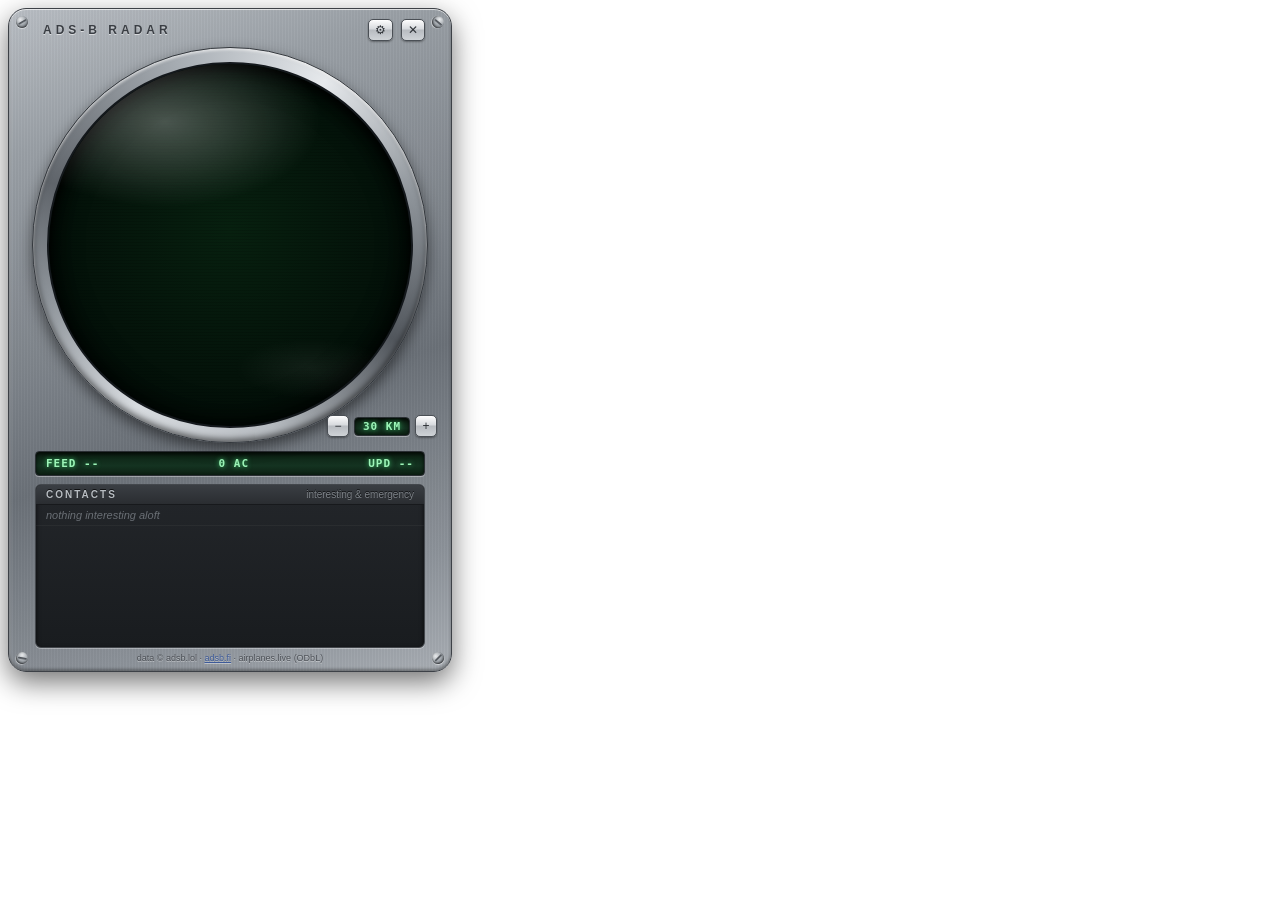
==== ui/index.html @ 8714879a "Desktop ADS-B radar gadget (Tauri) Skeuomorphic desktop radar disc showing live aircraft around home" ====
<!doctype html>
<html lang="en">
<head>
<meta charset="utf-8" />
<meta name="viewport" content="width=device-width, initial-scale=1" />
<title>ADS-B Radar</title>
<link rel="stylesheet" href="style.css" />
</head>
<body>
  <div id="gadget">
    <div id="screw-tl" class="screw"></div>
    <div id="screw-tr" class="screw"></div>
    <div id="screw-bl" class="screw"></div>
    <div id="screw-br" class="screw"></div>

    <div id="header" data-tauri-drag-region>
      <div id="led" class="led-ok" title="feed status"></div>
      <div id="title" data-tauri-drag-region>ADS-B RADAR</div>
      <button id="btn-settings" class="chrome-btn" title="Settings">⚙</button>
      <button id="btn-close" class="chrome-btn" title="Close">✕</button>
    </div>

    <div id="disc-wrap">
      <div id="bezel">
        <div id="phosphor">
          <canvas id="radar"></canvas>
          <div id="glass"></div>
        </div>
      </div>
      <div id="zoom">
        <button id="zoom-out" class="chrome-btn" title="Zoom out">−</button>
        <div id="zoom-label" class="lcd-text">30 KM</div>
        <button id="zoom-in" class="chrome-btn" title="Zoom in">+</button>
      </div>
    </div>

    <div id="lcd" class="lcd-text">
      <span id="lcd-feed">FEED --</span>
      <span id="lcd-count">0 AC</span>
      <span id="lcd-age">UPD --</span>
    </div>

    <div id="events">
      <div id="events-title">CONTACTS <span id="events-sub">interesting &amp; emergency</span></div>
      <ul id="event-list"><li class="ev-empty">nothing interesting aloft</li></ul>
    </div>

    <div id="attrib">data © <span>adsb.lol</span> · <a id="fi-link">adsb.fi</a> · <span>airplanes.live</span> (ODbL)</div>

    <div id="tooltip" class="hidden"></div>

    <div id="card" class="panel hidden">
      <div class="panel-head">
        <span id="card-callsign">—</span>
        <button id="card-close" class="chrome-btn">✕</button>
      </div>
      <div id="card-body"></div>
    </div>

    <div id="settings" class="panel hidden">
      <div class="panel-head">
        <span>SETTINGS</span>
        <button id="settings-close" class="chrome-btn">✕</button>
      </div>
      <div id="settings-body">
        <fieldset><legend>Home</legend>
          <label>Latitude <input id="s-lat" type="number" step="0.0001"></label>
          <label>Longitude <input id="s-lon" type="number" step="0.0001"></label>
        </fieldset>
        <fieldset><legend>Overhead</legend>
          <label>Radius km <input id="s-ohr" type="number" step="0.5" min="0.5"></label>
          <label>Ceiling ft <input id="s-ohc" type="number" step="500" min="0"></label>
        </fieldset>
        <fieldset><legend>Regional</legend>
          <label>Radius NM (≤250) <input id="s-reg" type="number" step="5" min="5" max="250"></label>
          <label>Watchlist (types / callsign prefixes, comma)
            <input id="s-watch" type="text" placeholder="K35R, C130, RCH">
          </label>
        </fieldset>
        <fieldset><legend>Polling &amp; alerts</legend>
          <label>Local poll s <input id="s-pla" type="number" min="2" max="300"></label>
          <label>Squawk sweep s <input id="s-plb" type="number" min="15" max="600"></label>
          <label>Alert cooldown s <input id="s-cool" type="number" min="0"></label>
          <label>Emergency squawks <input id="s-sqk" type="text" placeholder="7500,7600,7700"></label>
          <label class="check"><input id="s-sound" type="checkbox"> Toast sound (default off)</label>
        </fieldset>
        <fieldset><legend>Disc</legend>
          <label>Default zoom km <input id="s-zoom" type="number" min="1"></label>
          <label>Zoom steps km <input id="s-steps" type="text" placeholder="10,20,30,50,100"></label>
        </fieldset>
        <fieldset><legend>Window (applies on restart)</legend>
          <label>Desktop mode
            <select id="s-mode">
              <option value="auto">auto (WorkerW → bottom)</option>
              <option value="workerw">workerw</option>
              <option value="bottom">bottom-most</option>
              <option value="normal">normal window</option>
            </select>
          </label>
          <div id="s-mode-now" class="hint"></div>
        </fieldset>
        <fieldset><legend>Feeds (order = failover order)</legend>
          <textarea id="s-feeds" rows="6" spellcheck="false"></textarea>
        </fieldset>
        <div id="settings-msg"></div>
        <button id="settings-save" class="chrome-btn wide">SAVE — applies live</button>
      </div>
    </div>
  </div>
  <script src="app.js"></script>
</body>
</html>
---- ui/style.css ----
/* ————— Desktop ADS-B radar gadget: brushed metal, glass dome, phosphor ————— */

* { margin: 0; padding: 0; box-sizing: border-box; user-select: none; }

html, body {
  background: transparent;
  overflow: hidden;
  font-family: "Segoe UI", Tahoma, sans-serif;
  height: 100%;
}

#gadget {
  position: relative;
  width: 444px;
  height: 664px;
  margin: 8px;
  border-radius: 18px;
  /* brushed aluminum */
  background:
    repeating-linear-gradient(90deg,
      rgba(255,255,255,0.045) 0px, rgba(255,255,255,0) 1px,
      rgba(0,0,0,0.05) 2px, rgba(255,255,255,0) 3px),
    linear-gradient(160deg, #b9bec4 0%, #9aa0a6 18%, #7e848b 45%, #6b7178 60%, #8d939a 85%, #a9aeb4 100%);
  box-shadow:
    inset 0 1px 0 rgba(255,255,255,0.65),
    inset 0 -2px 3px rgba(0,0,0,0.35),
    inset 2px 0 3px rgba(255,255,255,0.18),
    0 10px 28px rgba(0,0,0,0.55);
  border: 1px solid #3d4147;
  display: flex;
  flex-direction: column;
  padding: 10px 12px 8px;
}

/* corner screws */
.screw {
  position: absolute;
  width: 12px; height: 12px;
  border-radius: 50%;
  background: radial-gradient(circle at 35% 30%, #e8eaec, #9aa0a6 55%, #565b61 100%);
  box-shadow: inset 0 -1px 2px rgba(0,0,0,0.6), 0 1px 1px rgba(255,255,255,0.5);
}
.screw::after {
  content: "";
  position: absolute; left: 1.5px; top: 5px;
  width: 9px; height: 2px;
  background: linear-gradient(#40444a, #71767c);
  border-radius: 1px;
  transform: rotate(-30deg);
}
#screw-tl { top: 7px; left: 7px; }
#screw-tr { top: 7px; right: 7px; transform: rotate(70deg); }
#screw-bl { bottom: 7px; left: 7px; transform: rotate(40deg); }
#screw-br { bottom: 7px; right: 7px; transform: rotate(-15deg); }

/* ————— header ————— */
#header {
  display: flex;
  align-items: center;
  gap: 8px;
  padding: 0 14px 6px;
  cursor: grab;
}
#title {
  flex: 1;
  font-size: 12px;
  font-weight: 700;
  letter-spacing: 4px;
  color: #3a3e44;
  text-shadow: 0 1px 0 rgba(255,255,255,0.55); /* etched */
}
.led {
  width: 9px; height: 9px; border-radius: 50%;
  box-shadow: inset 0 0 2px rgba(0,0,0,0.6);
}
.led-ok  { background: radial-gradient(circle at 35% 30%, #b6ffcf, #17c94f 60%, #0a7a2e); box-shadow: 0 0 7px #2bd35e, inset 0 0 2px rgba(0,0,0,.4); }
.led-warn{ background: radial-gradient(circle at 35% 30%, #ffe9b0, #e8a817 60%, #8a6206); box-shadow: 0 0 7px #f0b62a, inset 0 0 2px rgba(0,0,0,.4); }
.led-err { background: radial-gradient(circle at 35% 30%, #ffc2bb, #e33223 60%, #7e150c); box-shadow: 0 0 7px #f04433, inset 0 0 2px rgba(0,0,0,.4); }

/* glossy Vista-chrome buttons */
.chrome-btn {
  min-width: 22px; height: 22px;
  padding: 0 6px;
  border-radius: 5px;
  border: 1px solid #4a4f55;
  background: linear-gradient(#fdfdfd 0%, #d7dade 45%, #b7bbc0 50%, #cfd3d7 100%);
  color: #2e3237;
  font-size: 12px;
  line-height: 20px;
  cursor: pointer;
  box-shadow: 0 1px 1px rgba(255,255,255,0.6) inset, 0 1px 2px rgba(0,0,0,0.35);
}
.chrome-btn:hover { background: linear-gradient(#ffffff 0%, #e3e7ec 45%, #c4c9cf 50%, #dde2e7 100%); }
.chrome-btn:active { background: linear-gradient(#b7bbc0, #d7dade); box-shadow: inset 0 1px 3px rgba(0,0,0,0.4); }
.chrome-btn.wide { width: 100%; height: 28px; font-weight: 700; letter-spacing: 1px; }

/* ————— the disc ————— */
#disc-wrap { position: relative; display: flex; flex-direction: column; align-items: center; }

#bezel {
  width: 396px; height: 396px;
  border-radius: 50%;
  padding: 14px;
  background: conic-gradient(from 210deg,
    #d8dce0, #8f959b 12%, #5f646a 22%, #aab0b6 38%,
    #e6e9ec 50%, #90969c 62%, #52575d 75%, #b6bbc0 88%, #d8dce0);
  box-shadow:
    0 6px 14px rgba(0,0,0,0.5),
    inset 0 2px 3px rgba(255,255,255,0.7),
    inset 0 -3px 6px rgba(0,0,0,0.55);
  border: 1px solid #33373c;
}

#phosphor {
  position: relative;
  width: 100%; height: 100%;
  border-radius: 50%;
  overflow: hidden;
  background: radial-gradient(circle at 50% 46%, #07200f 0%, #04130a 55%, #010604 100%);
  box-shadow: inset 0 0 30px rgba(0,0,0,0.9), inset 0 4px 10px rgba(0,0,0,0.8);
  border: 2px solid #14181c;
}

#radar { position: absolute; inset: 0; width: 100%; height: 100%; cursor: crosshair; }

/* glass dome: specular sweep + scanlines + vignette */
#glass {
  position: absolute; inset: 0;
  border-radius: 50%;
  pointer-events: none;
  background:
    radial-gradient(ellipse 62% 34% at 32% 16%, rgba(255,255,255,0.28), rgba(255,255,255,0.05) 55%, transparent 70%),
    radial-gradient(ellipse 30% 12% at 72% 84%, rgba(255,255,255,0.06), transparent 70%),
    repeating-linear-gradient(0deg, rgba(0,0,0,0.10) 0 1px, transparent 1px 3px),
    radial-gradient(circle at 50% 50%, transparent 62%, rgba(0,0,0,0.55) 100%);
}

#zoom {
  position: absolute;
  bottom: 6px; right: 2px;
  display: flex; align-items: center; gap: 5px;
}
#zoom-label { min-width: 56px; text-align: center; padding: 2px 4px; }

/* ————— LCD readouts ————— */
.lcd-text {
  font-family: Consolas, "Lucida Console", monospace;
  font-size: 11px;
  font-weight: 700;
  color: #9df5b8;
  background: linear-gradient(#0c1f12, #143321 60%, #0c1f12);
  border: 1px solid #2a2e33;
  border-radius: 4px;
  box-shadow: inset 0 2px 4px rgba(0,0,0,0.8), 0 1px 0 rgba(255,255,255,0.35);
  text-shadow: 0 0 5px rgba(80,255,140,0.75);
  letter-spacing: 1px;
}
#lcd {
  margin: 8px 14px 0;
  padding: 5px 10px;
  display: flex;
  justify-content: space-between;
}

/* ————— contacts list ————— */
#events {
  flex: 1;
  margin: 8px 14px 0;
  border-radius: 6px;
  background: linear-gradient(#23262a, #191c1f);
  border: 1px solid #43474c;
  box-shadow: inset 0 2px 5px rgba(0,0,0,0.7), 0 1px 0 rgba(255,255,255,0.3);
  overflow: hidden;
  display: flex; flex-direction: column;
  min-height: 96px;
}
#events-title {
  padding: 4px 10px;
  font-size: 10px; font-weight: 700; letter-spacing: 2px;
  color: #b8bdc2;
  background: linear-gradient(#3a3e43, #2a2d31);
  border-bottom: 1px solid #17191c;
  text-shadow: 0 -1px 0 rgba(0,0,0,0.7);
}
#events-sub { float: right; font-weight: 400; letter-spacing: 0; color: #7d8288; text-transform: none; }
#event-list {
  list-style: none;
  overflow-y: auto;
  flex: 1;
  font-size: 11px;
}
#event-list li {
  display: flex; align-items: center; gap: 7px;
  padding: 4px 10px;
  color: #cdd2d7;
  border-bottom: 1px solid rgba(255,255,255,0.04);
  cursor: pointer;
}
#event-list li:hover { background: rgba(120,220,160,0.08); }
#event-list li.ev-empty { color: #6a6f75; font-style: italic; cursor: default; }
.ev-dot { width: 8px; height: 8px; border-radius: 50%; flex: none; }
.ev-dot.emergency { background: #ff4839; box-shadow: 0 0 6px #ff4839; animation: pulse 1s infinite alternate; }
.ev-dot.interesting { background: #ffc32b; box-shadow: 0 0 5px #ffc32b; }
.ev-dot.overhead { background: #9df5b8; box-shadow: 0 0 5px #9df5b8; }
@keyframes pulse { from { opacity: 1; } to { opacity: 0.45; } }
.ev-cs { font-weight: 700; min-width: 62px; font-family: Consolas, monospace; }
.ev-why { color: #8fd9a8; flex: 1; overflow: hidden; text-overflow: ellipsis; white-space: nowrap; }
.ev-where { color: #9aa0a6; font-family: Consolas, monospace; }

#attrib {
  padding: 5px 14px 0;
  font-size: 9px;
  color: #4d5157;
  text-align: center;
  text-shadow: 0 1px 0 rgba(255,255,255,0.4);
}
#attrib a { color: #3d5a99; cursor: pointer; text-decoration: underline; }

/* ————— tooltip ————— */
#tooltip {
  position: fixed;
  z-index: 40;
  pointer-events: none;
  background: rgba(8, 22, 14, 0.94);
  border: 1px solid #3f8f5f;
  border-radius: 5px;
  box-shadow: 0 3px 10px rgba(0,0,0,0.6), 0 0 8px rgba(60,220,120,0.25);
  color: #c9f5d8;
  font-family: Consolas, monospace;
  font-size: 10.5px;
  padding: 6px 8px;
  line-height: 1.45;
  max-width: 220px;
}
#tooltip .tt-cs { color: #eaffef; font-weight: 700; font-size: 12px; }
#tooltip .tt-route { color: #ffe29a; font-weight: 700; }
#tooltip .tt-route.stale { color: #8a9097; font-weight: 400; }
.route-line.stale { border-color: #8a6206; background: rgba(232, 168, 23, 0.06); color: #9aa0a6; }
.route-line .stale-note { color: #e8a817; font-size: 10px; }

/* ————— sliding panels (card + settings) ————— */
.panel {
  position: absolute;
  z-index: 50;
  left: 10px; right: 10px; bottom: 8px;
  max-height: 78%;
  border-radius: 10px;
  background: linear-gradient(#2c3035, #1d2023);
  border: 1px solid #565b61;
  box-shadow: 0 -6px 24px rgba(0,0,0,0.7), inset 0 1px 0 rgba(255,255,255,0.15);
  color: #d7dce1;
  display: flex; flex-direction: column;
  overflow: hidden;
}
.panel-head {
  display: flex; align-items: center; justify-content: space-between;
  padding: 7px 12px;
  font-weight: 700; letter-spacing: 2px; font-size: 12px;
  background: linear-gradient(#43474d, #303439);
  border-bottom: 1px solid #17191c;
  color: #e8ecf0;
  text-shadow: 0 -1px 0 rgba(0,0,0,0.7);
}
#card-callsign { font-family: Consolas, monospace; font-size: 14px; color: #9df5b8; text-shadow: 0 0 6px rgba(80,255,140,0.6); }

#card-body { padding: 10px 14px; font-size: 12px; overflow-y: auto; }
#card-body table { width: 100%; border-collapse: collapse; }
#card-body td { padding: 3px 4px; vertical-align: top; }
#card-body td:first-child { color: #8a9097; width: 86px; }
#card-body td:last-child { color: #e6ebef; font-family: Consolas, monospace; }
.route-line {
  margin-top: 8px; padding: 8px;
  border-radius: 6px;
  background: rgba(60, 220, 120, 0.07);
  border: 1px dashed #3f8f5f;
  font-size: 12px; text-align: center;
  color: #bff0d0;
}
.chips { margin-top: 8px; display: flex; flex-wrap: wrap; gap: 5px; }
.chip {
  font-size: 9.5px; padding: 2px 7px; border-radius: 8px;
  border: 1px solid #5b6167; background: #33383d; color: #cfd4d9;
}
.chip.emergency { border-color: #ff4839; color: #ffb5ae; background: #3d1512; }
.chip.mil { border-color: #ffc32b; color: #ffe29a; background: #3a2f10; }

/* ————— settings ————— */
#settings-body { padding: 10px 14px 14px; overflow-y: auto; font-size: 11.5px; }
#settings-body fieldset {
  border: 1px solid #4a4f55; border-radius: 6px;
  padding: 7px 9px 9px; margin-bottom: 9px;
}
#settings-body legend { padding: 0 5px; color: #9df5b8; font-size: 10px; letter-spacing: 1.5px; text-transform: uppercase; }
#settings-body label { display: block; margin: 5px 0 0; color: #b9bfc5; }
#settings-body input[type="number"], #settings-body input[type="text"],
#settings-body select, #settings-body textarea {
  width: 100%;
  margin-top: 2px;
  padding: 3px 6px;
  background: #101315;
  border: 1px solid #4a4f55;
  border-radius: 4px;
  color: #d9f5e2;
  font-family: Consolas, monospace;
  font-size: 11px;
  user-select: text;
}
#settings-body label.check { display: flex; align-items: center; gap: 6px; }
#settings-body label.check input { width: auto; }
#settings-body textarea { resize: vertical; }
.hint { margin-top: 4px; color: #7d8288; font-size: 10px; }
#settings-msg { min-height: 16px; margin: 4px 0; font-size: 11px; color: #ff8d80; }
#settings-msg.ok { color: #9df5b8; }

.hidden { display: none !important; }

/* scrollbars in the dark panels */
::-webkit-scrollbar { width: 9px; }
::-webkit-scrollbar-track { background: #1a1d20; }
::-webkit-scrollbar-thumb { background: linear-gradient(#565b61, #3c4045); border-radius: 5px; border: 1px solid #24272a; }
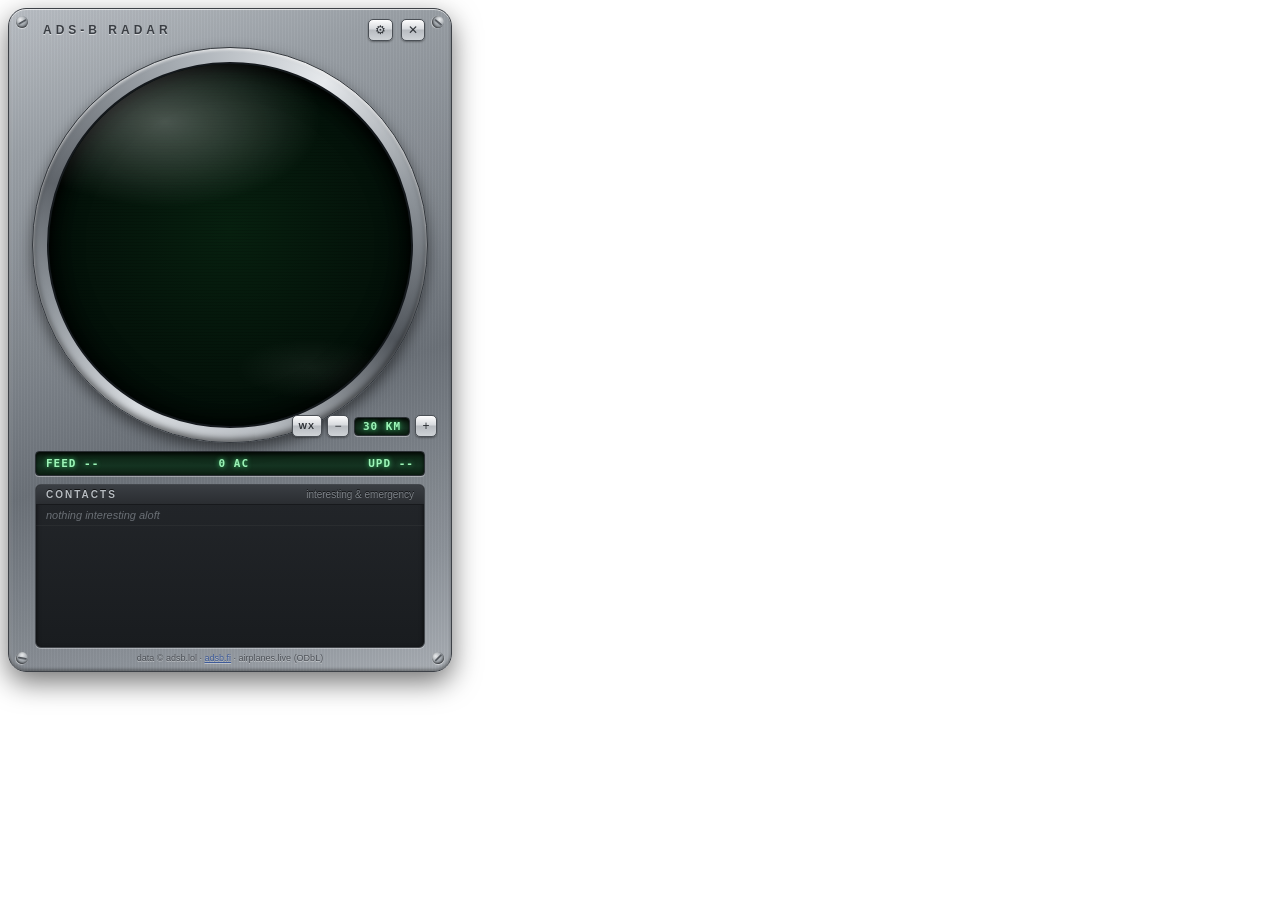
==== commit 6c921a67: "PPI-style sweep paint + toggleable NEXRAD weather underlay Blips now freeze at their last beam cross" ====
--- a/ui/index.html
+++ b/ui/index.html
@@ -28,6 +28,7 @@
         </div>
       </div>
       <div id="zoom">
+        <button id="wx-toggle" class="chrome-btn" title="NEXRAD weather underlay">WX</button>
         <button id="zoom-out" class="chrome-btn" title="Zoom out">−</button>
         <div id="zoom-label" class="lcd-text">30 KM</div>
         <button id="zoom-in" class="chrome-btn" title="Zoom in">+</button>
@@ -73,8 +74,8 @@
         </fieldset>
         <fieldset><legend>Regional</legend>
           <label>Radius NM (≤250) <input id="s-reg" type="number" step="5" min="5" max="250"></label>
-          <label>Watchlist (types / callsign prefixes, comma)
-            <input id="s-watch" type="text" placeholder="K35R, C130, RCH">
+          <label>Watchlist (ICAO types exact; add * for callsign prefix)
+            <input id="s-watch" type="text" placeholder="K35R, C130, RCH*">
           </label>
         </fieldset>
         <fieldset><legend>Polling &amp; alerts</legend>
--- a/ui/style.css
+++ b/ui/style.css
@@ -93,6 +93,13 @@
 .chrome-btn:hover { background: linear-gradient(#ffffff 0%, #e3e7ec 45%, #c4c9cf 50%, #dde2e7 100%); }
 .chrome-btn:active { background: linear-gradient(#b7bbc0, #d7dade); box-shadow: inset 0 1px 3px rgba(0,0,0,0.4); }
 .chrome-btn.wide { width: 100%; height: 28px; font-weight: 700; letter-spacing: 1px; }
+#wx-toggle { font-size: 9px; font-weight: 700; letter-spacing: 1px; }
+.chrome-btn.latched {
+  background: linear-gradient(#8fdcac 0%, #4fb377 50%, #6fca92 100%);
+  color: #0b3a1e;
+  box-shadow: inset 0 1px 3px rgba(0,0,0,0.5), 0 0 6px rgba(80,220,140,0.5);
+  text-shadow: 0 1px 0 rgba(255,255,255,0.35);
+}
 
 /* ————— the disc ————— */
 #disc-wrap { position: relative; display: flex; flex-direction: column; align-items: center; }
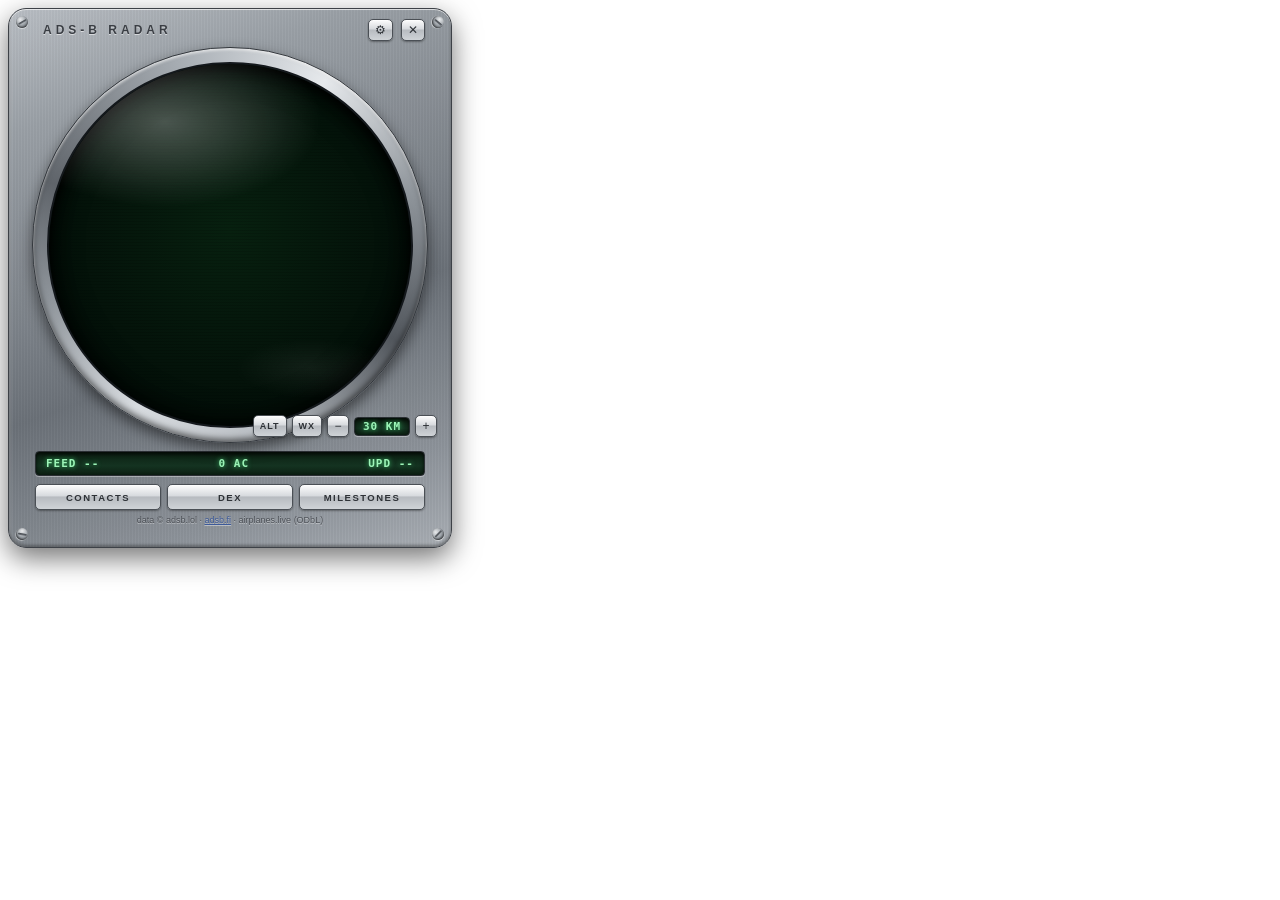
==== commit 4f9e6e37: "WIP: sightings collection game — log, Catch, Dex, rarity, operators, milestones Local checkpoint (v0" ====
--- a/ui/index.html
+++ b/ui/index.html
@@ -28,10 +28,23 @@
         </div>
       </div>
       <div id="zoom">
+        <button id="alt-toggle" class="chrome-btn" title="Altitude band filter">ALT</button>
         <button id="wx-toggle" class="chrome-btn" title="NEXRAD weather underlay">WX</button>
         <button id="zoom-out" class="chrome-btn" title="Zoom out">−</button>
         <div id="zoom-label" class="lcd-text">30 KM</div>
         <button id="zoom-in" class="chrome-btn" title="Zoom in">+</button>
+      </div>
+
+      <div id="alt-panel" class="hidden">
+        <div id="alt-readout" class="lcd-text">GND – 50k ft</div>
+        <label class="alt-row">
+          <span>CEIL</span>
+          <input id="alt-ceil" type="range" min="0" max="50000" step="500" value="50000">
+        </label>
+        <label class="alt-row">
+          <span>FLOOR</span>
+          <input id="alt-floor" type="range" min="0" max="50000" step="500" value="0">
+        </label>
       </div>
     </div>
 
@@ -41,19 +54,31 @@
       <span id="lcd-age">UPD --</span>
     </div>
 
-    <div id="events">
-      <div id="events-title">CONTACTS <span id="events-sub">interesting &amp; emergency</span></div>
-      <ul id="event-list"><li class="ev-empty">nothing interesting aloft</li></ul>
+    <div id="rail">
+      <button class="rail-btn" data-drawer="contacts" title="Live contacts — catch them">CONTACTS</button>
+      <button class="rail-btn" data-drawer="dex" title="Your caught airframes">DEX</button>
+      <button class="rail-btn" data-drawer="milestones" title="Personal milestones">MILESTONES</button>
     </div>
 
     <div id="attrib">data © <span>adsb.lol</span> · <a id="fi-link">adsb.fi</a> · <span>airplanes.live</span> (ODbL)</div>
+
+    <div id="drawer" class="drawer">
+      <div class="panel-head">
+        <span id="drawer-title">CONTACTS</span>
+        <button id="drawer-close" class="chrome-btn">✕</button>
+      </div>
+      <div id="drawer-body"></div>
+    </div>
 
     <div id="tooltip" class="hidden"></div>
 
     <div id="card" class="panel hidden">
       <div class="panel-head">
         <span id="card-callsign">—</span>
-        <button id="card-close" class="chrome-btn">✕</button>
+        <span class="panel-head-actions">
+          <button id="card-globe" class="chrome-btn" title="Open live track on globe.adsbexchange.com">↗ TRACK</button>
+          <button id="card-close" class="chrome-btn">✕</button>
+        </span>
       </div>
       <div id="card-body"></div>
     </div>
@@ -104,6 +129,7 @@
           <textarea id="s-feeds" rows="6" spellcheck="false"></textarea>
         </fieldset>
         <div id="settings-msg"></div>
+        <button id="settings-test" class="chrome-btn wide">TEST SILENT TOAST</button>
         <button id="settings-save" class="chrome-btn wide">SAVE — applies live</button>
       </div>
     </div>
--- a/ui/style.css
+++ b/ui/style.css
@@ -12,9 +12,11 @@
 #gadget {
   position: relative;
   width: 444px;
-  height: 664px;
+  height: 540px;
   margin: 8px;
   border-radius: 18px;
+  /* clip drawers when they slide off the bottom edge */
+  overflow: hidden;
   /* brushed aluminum */
   background:
     repeating-linear-gradient(90deg,
@@ -93,7 +95,7 @@
 .chrome-btn:hover { background: linear-gradient(#ffffff 0%, #e3e7ec 45%, #c4c9cf 50%, #dde2e7 100%); }
 .chrome-btn:active { background: linear-gradient(#b7bbc0, #d7dade); box-shadow: inset 0 1px 3px rgba(0,0,0,0.4); }
 .chrome-btn.wide { width: 100%; height: 28px; font-weight: 700; letter-spacing: 1px; }
-#wx-toggle { font-size: 9px; font-weight: 700; letter-spacing: 1px; }
+#wx-toggle, #alt-toggle { font-size: 9px; font-weight: 700; letter-spacing: 1px; }
 .chrome-btn.latched {
   background: linear-gradient(#8fdcac 0%, #4fb377 50%, #6fca92 100%);
   color: #0b3a1e;
@@ -149,6 +151,36 @@
 }
 #zoom-label { min-width: 56px; text-align: center; padding: 2px 4px; }
 
+/* ————— altitude band filter panel ————— */
+#alt-panel {
+  position: absolute;
+  bottom: 6px; left: 6px;
+  width: 172px;
+  padding: 6px 9px 8px;
+  border-radius: 6px;
+  background: linear-gradient(#23262a, #191c1f);
+  border: 1px solid #43474c;
+  box-shadow: inset 0 2px 5px rgba(0,0,0,0.7), 0 1px 0 rgba(255,255,255,0.3);
+  z-index: 20;
+}
+#alt-readout { display: block; text-align: center; padding: 2px 4px; margin-bottom: 6px; }
+.alt-row { display: flex; align-items: center; gap: 8px; margin: 4px 0; }
+.alt-row span { font-family: Consolas, monospace; font-size: 9px; color: #8fd9a8; width: 32px; letter-spacing: 1px; }
+.alt-row input[type=range] {
+  flex: 1; -webkit-appearance: none; appearance: none;
+  height: 4px; border-radius: 2px;
+  background: linear-gradient(#0c1f12, #143321);
+  box-shadow: inset 0 1px 2px rgba(0,0,0,0.85);
+}
+.alt-row input[type=range]::-webkit-slider-thumb {
+  -webkit-appearance: none; appearance: none;
+  width: 12px; height: 15px; border-radius: 3px;
+  background: linear-gradient(#fdfdfd, #b7bbc0);
+  border: 1px solid #4a4f55;
+  box-shadow: 0 1px 2px rgba(0,0,0,0.45);
+  cursor: pointer;
+}
+
 /* ————— LCD readouts ————— */
 .lcd-text {
   font-family: Consolas, "Lucida Console", monospace;
@@ -169,50 +201,176 @@
   justify-content: space-between;
 }
 
-/* ————— contacts list ————— */
-#events {
+/* ————— control rail (drawer toggles) ————— */
+#rail {
+  display: flex;
+  gap: 6px;
+  margin: 8px 14px 0;
+}
+.rail-btn {
   flex: 1;
-  margin: 8px 14px 0;
-  border-radius: 6px;
+  height: 26px;
+  border-radius: 5px;
+  border: 1px solid #4a4f55;
+  background: linear-gradient(#fdfdfd 0%, #d7dade 45%, #b7bbc0 50%, #cfd3d7 100%);
+  color: #2e3237;
+  font-size: 9.5px; font-weight: 700; letter-spacing: 1.5px;
+  cursor: pointer;
+  box-shadow: 0 1px 1px rgba(255,255,255,0.6) inset, 0 1px 2px rgba(0,0,0,0.35);
+}
+.rail-btn:hover { background: linear-gradient(#ffffff 0%, #e3e7ec 45%, #c4c9cf 50%, #dde2e7 100%); }
+.rail-btn.latched {
+  background: linear-gradient(#8fdcac 0%, #4fb377 50%, #6fca92 100%);
+  color: #0b3a1e;
+  box-shadow: inset 0 1px 3px rgba(0,0,0,0.5), 0 0 6px rgba(80,220,140,0.5);
+  text-shadow: 0 1px 0 rgba(255,255,255,0.35);
+}
+
+/* ————— sliding drawer ————— */
+#drawer {
+  position: absolute;
+  z-index: 45;
+  left: 10px; right: 10px; bottom: 8px;
+  height: 66%;
+  border-radius: 10px 10px 8px 8px;
+  background: linear-gradient(#2c3035, #1d2023);
+  border: 1px solid #565b61;
+  box-shadow: 0 -6px 24px rgba(0,0,0,0.7), inset 0 1px 0 rgba(255,255,255,0.15);
+  color: #d7dce1;
+  display: flex; flex-direction: column;
+  overflow: hidden;
+  transform: translateY(112%);
+  transition: transform 0.28s cubic-bezier(0.22, 0.61, 0.36, 1);
+}
+#drawer.open { transform: translateY(0); }
+#drawer-title { font-family: Consolas, monospace; color: #9df5b8; text-shadow: 0 0 6px rgba(80,255,140,0.5); }
+#drawer-body { flex: 1; overflow-y: auto; font-size: 11px; }
+.drawer-empty { padding: 22px 16px; text-align: center; color: #7d8288; font-style: italic; line-height: 1.7; }
+.drawer-empty b { color: #9df5b8; font-style: normal; }
+
+/* dex stat header */
+.dex-stat {
+  position: sticky; top: 0; z-index: 1;
+  padding: 5px 10px;
+  font-family: Consolas, monospace;
+  font-size: 10px; font-weight: 700; letter-spacing: 1.5px;
+  color: #9df5b8;
+  background: linear-gradient(#2a2d31, #212427);
+  border-bottom: 1px solid #17191c;
+  text-shadow: 0 0 5px rgba(80,255,140,0.4);
+}
+.dex-badge {
+  margin-left: 6px;
+  padding: 1px 5px;
+  border-radius: 7px;
+  font-size: 8.5px; font-weight: 700; letter-spacing: 0.5px;
+  border: 1px solid #ff8c3a; color: #ffd9a8; background: #3a2410;
+  vertical-align: 1px;
+}
+
+/* rarity tier — self-calibrated from the feed's own frequency distribution */
+.rar {
+  margin-right: 6px;
+  padding: 1px 5px;
+  border-radius: 7px;
+  font-size: 8px; font-weight: 700; letter-spacing: 0.5px;
+  text-transform: uppercase;
+  border: 1px solid; vertical-align: 1px;
+}
+.rar-common    { border-color: #59636a; color: #9aa4ab; background: #262a2e; }
+.rar-uncommon  { border-color: #4fb377; color: #a8ecc4; background: #163021; }
+.rar-rare      { border-color: #4aa8e0; color: #b3e2ff; background: #12293a; }
+.rar-legendary { border-color: #ffb43a; color: #ffe0a0; background: #3a2a10; box-shadow: 0 0 6px rgba(255,180,58,0.4); }
+.ev-dot.rd-common    { background: #6a747b; box-shadow: 0 0 3px rgba(150,164,171,0.4); }
+.ev-dot.rd-uncommon  { background: #4fb377; box-shadow: 0 0 5px #4fb377; }
+.ev-dot.rd-rare      { background: #4aa8e0; box-shadow: 0 0 5px #4aa8e0; }
+.ev-dot.rd-legendary { background: #ffb43a; box-shadow: 0 0 7px #ffb43a; }
+
+/* ————— milestones ————— */
+.ms-stats {
+  display: flex; gap: 5px;
+  padding: 9px 8px;
   background: linear-gradient(#23262a, #191c1f);
-  border: 1px solid #43474c;
-  box-shadow: inset 0 2px 5px rgba(0,0,0,0.7), 0 1px 0 rgba(255,255,255,0.3);
-  overflow: hidden;
-  display: flex; flex-direction: column;
-  min-height: 96px;
-}
-#events-title {
-  padding: 4px 10px;
-  font-size: 10px; font-weight: 700; letter-spacing: 2px;
-  color: #b8bdc2;
-  background: linear-gradient(#3a3e43, #2a2d31);
   border-bottom: 1px solid #17191c;
-  text-shadow: 0 -1px 0 rgba(0,0,0,0.7);
-}
-#events-sub { float: right; font-weight: 400; letter-spacing: 0; color: #7d8288; text-transform: none; }
-#event-list {
-  list-style: none;
-  overflow-y: auto;
-  flex: 1;
-  font-size: 11px;
-}
-#event-list li {
+}
+.ms-stat {
+  flex: 1; display: flex; flex-direction: column; align-items: center; gap: 2px;
+  padding: 4px 2px;
+  border-radius: 5px;
+  background: linear-gradient(#0c1f12, #143321 60%, #0c1f12);
+  border: 1px solid #2a2e33;
+  box-shadow: inset 0 2px 4px rgba(0,0,0,0.7);
+}
+.ms-num {
+  font-family: Consolas, monospace; font-size: 17px; font-weight: 700;
+  color: #9df5b8; text-shadow: 0 0 6px rgba(80,255,140,0.6);
+}
+.ms-lab { font-size: 8px; letter-spacing: 1px; color: #7d8288; }
+.ms-list { list-style: none; }
+.ms-ach {
+  display: flex; align-items: center; gap: 8px;
+  padding: 5px 10px;
+  border-bottom: 1px solid rgba(255,255,255,0.04);
+}
+.ms-ico { flex: none; width: 14px; text-align: center; font-size: 12px; }
+.ms-title { font-weight: 700; min-width: 108px; }
+.ms-note { flex: 1; font-size: 10px; color: #8a9097; }
+.ms-when { font-family: Consolas, monospace; font-size: 10px; color: #7d8288; white-space: nowrap; }
+.ms-ach.unlocked .ms-ico { color: #ffb43a; text-shadow: 0 0 6px rgba(255,180,58,0.7); }
+.ms-ach.unlocked .ms-title { color: #e6ebef; }
+.ms-ach.unlocked .ms-note { color: #7fbf98; }
+.ms-ach.locked { opacity: 0.5; }
+.ms-ach.locked .ms-ico { color: #59636a; }
+.ms-ach.locked .ms-title { color: #9aa0a6; font-weight: 400; }
+
+/* ————— contact list (shared blip-row styling) ————— */
+.contact-list { list-style: none; }
+.contact-list li {
   display: flex; align-items: center; gap: 7px;
   padding: 4px 10px;
   color: #cdd2d7;
   border-bottom: 1px solid rgba(255,255,255,0.04);
   cursor: pointer;
 }
-#event-list li:hover { background: rgba(120,220,160,0.08); }
-#event-list li.ev-empty { color: #6a6f75; font-style: italic; cursor: default; }
+.contact-list li:hover { background: rgba(120,220,160,0.08); }
 .ev-dot { width: 8px; height: 8px; border-radius: 50%; flex: none; }
 .ev-dot.emergency { background: #ff4839; box-shadow: 0 0 6px #ff4839; animation: pulse 1s infinite alternate; }
 .ev-dot.interesting { background: #ffc32b; box-shadow: 0 0 5px #ffc32b; }
 .ev-dot.overhead { background: #9df5b8; box-shadow: 0 0 5px #9df5b8; }
+.ev-dot.plain { background: #5b7d68; box-shadow: 0 0 3px rgba(120,200,150,0.4); }
 @keyframes pulse { from { opacity: 1; } to { opacity: 0.45; } }
-.ev-cs { font-weight: 700; min-width: 62px; font-family: Consolas, monospace; }
+.ev-cs { font-weight: 700; min-width: 60px; font-family: Consolas, monospace; }
 .ev-why { color: #8fd9a8; flex: 1; overflow: hidden; text-overflow: ellipsis; white-space: nowrap; }
-.ev-where { color: #9aa0a6; font-family: Consolas, monospace; }
+.ev-where { color: #9aa0a6; font-family: Consolas, monospace; white-space: nowrap; }
+
+/* ————— catch button ————— */
+.catch-btn {
+  flex: none;
+  min-width: 46px; height: 20px;
+  padding: 0 8px;
+  border-radius: 4px;
+  border: 1px solid #4a7f5c;
+  background: linear-gradient(#7fd3a0, #3f9d68);
+  color: #06381d;
+  font-size: 9px; font-weight: 700; letter-spacing: 1px;
+  cursor: pointer;
+  box-shadow: 0 1px 1px rgba(255,255,255,0.4) inset, 0 1px 2px rgba(0,0,0,0.4);
+}
+.catch-btn:hover { background: linear-gradient(#93e2b2, #4bb178); }
+.catch-btn:active { box-shadow: inset 0 1px 3px rgba(0,0,0,0.5); }
+.catch-btn.caught {
+  border-color: #6b7178;
+  background: linear-gradient(#3a3e43, #2a2d31);
+  color: #9df5b8;
+  cursor: default;
+  box-shadow: inset 0 1px 2px rgba(0,0,0,0.6);
+}
+@keyframes catchflash {
+  0% { transform: scale(1); box-shadow: 0 0 0 rgba(157,245,184,0); }
+  40% { transform: scale(1.25); box-shadow: 0 0 12px rgba(157,245,184,0.9); }
+  100% { transform: scale(1); box-shadow: 0 0 0 rgba(157,245,184,0); }
+}
+.catch-btn.flash { animation: catchflash 0.5s ease-out; }
 
 #attrib {
   padding: 5px 14px 0;
@@ -269,6 +427,8 @@
   text-shadow: 0 -1px 0 rgba(0,0,0,0.7);
 }
 #card-callsign { font-family: Consolas, monospace; font-size: 14px; color: #9df5b8; text-shadow: 0 0 6px rgba(80,255,140,0.6); }
+.panel-head-actions { display: flex; align-items: center; gap: 6px; }
+#card-globe { font-size: 9px; font-weight: 700; letter-spacing: 1px; padding: 0 8px; }
 
 #card-body { padding: 10px 14px; font-size: 12px; overflow-y: auto; }
 #card-body table { width: 100%; border-collapse: collapse; }
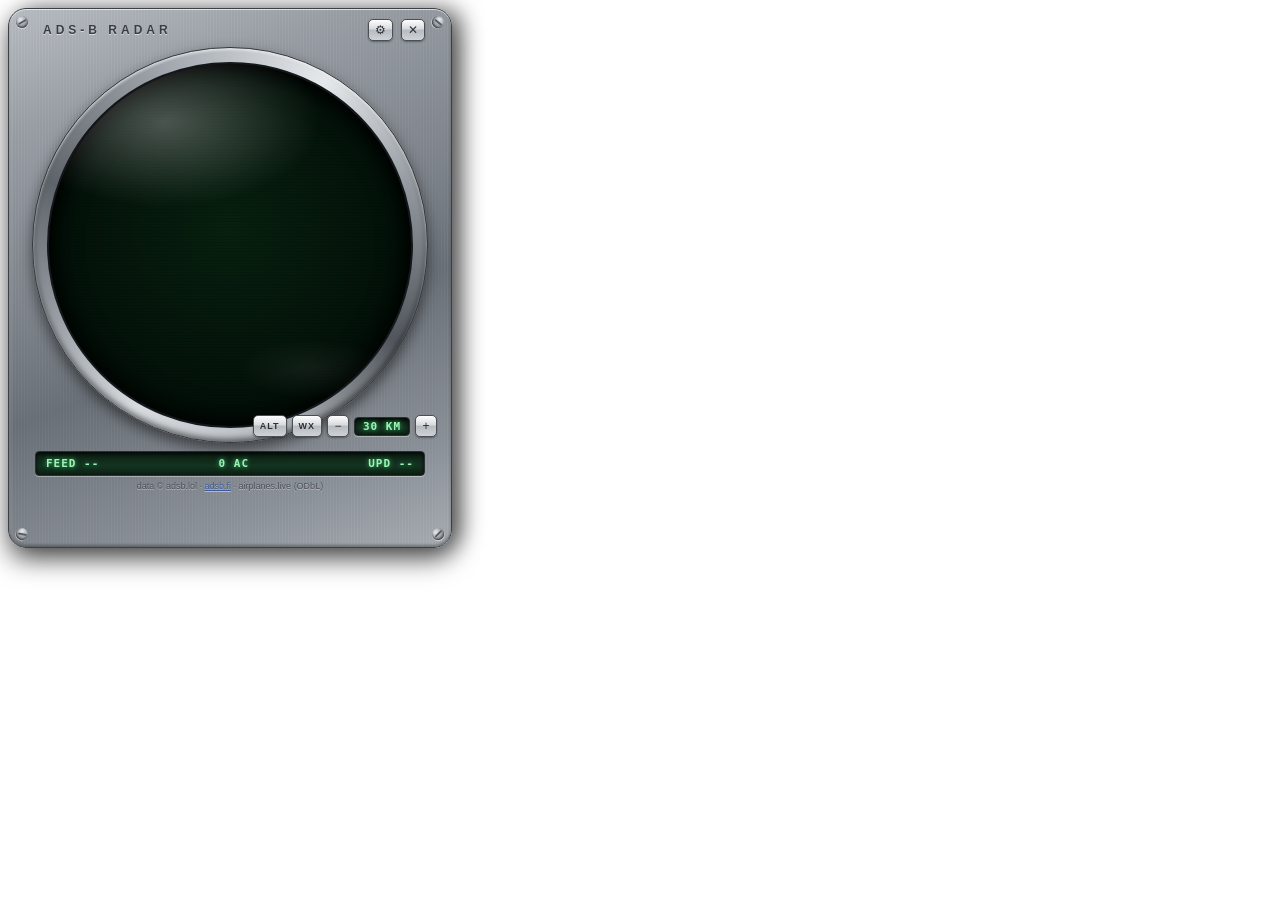
==== commit 73bfba4c: "Cabinet drawers, take 2: top-down olive-steel trays under the gadget Rebuilds the drawers to the app" ====
--- a/ui/index.html
+++ b/ui/index.html
@@ -7,131 +7,132 @@
 <link rel="stylesheet" href="style.css" />
 </head>
 <body>
-  <div id="gadget">
-    <div id="screw-tl" class="screw"></div>
-    <div id="screw-tr" class="screw"></div>
-    <div id="screw-bl" class="screw"></div>
-    <div id="screw-br" class="screw"></div>
+  <div id="gadget" class="booting">
+    <div id="cabinet">
+      <div id="screw-tl" class="screw"></div>
+      <div id="screw-tr" class="screw"></div>
+      <div id="screw-bl" class="screw"></div>
+      <div id="screw-br" class="screw"></div>
 
-    <div id="header" data-tauri-drag-region>
-      <div id="led" class="led-ok" title="feed status"></div>
-      <div id="title" data-tauri-drag-region>ADS-B RADAR</div>
-      <button id="btn-settings" class="chrome-btn" title="Settings">⚙</button>
-      <button id="btn-close" class="chrome-btn" title="Close">✕</button>
-    </div>
+      <div id="header" data-tauri-drag-region>
+        <div id="led" class="led-ok" title="feed status"></div>
+        <div id="title" data-tauri-drag-region>ADS-B RADAR</div>
+        <button id="btn-settings" class="chrome-btn" title="Settings">⚙</button>
+        <button id="btn-close" class="chrome-btn" title="Close">✕</button>
+      </div>
 
-    <div id="disc-wrap">
-      <div id="bezel">
-        <div id="phosphor">
-          <canvas id="radar"></canvas>
-          <div id="glass"></div>
+      <div id="disc-wrap">
+        <div id="bezel">
+          <div id="phosphor">
+            <canvas id="radar"></canvas>
+            <div id="glass"></div>
+          </div>
+        </div>
+        <div id="zoom">
+          <button id="alt-toggle" class="chrome-btn" title="Altitude band filter">ALT</button>
+          <button id="wx-toggle" class="chrome-btn" title="NEXRAD weather underlay">WX</button>
+          <button id="zoom-out" class="chrome-btn" title="Zoom out">−</button>
+          <div id="zoom-label" class="lcd-text">30 KM</div>
+          <button id="zoom-in" class="chrome-btn" title="Zoom in">+</button>
+        </div>
+
+        <div id="alt-panel" class="hidden">
+          <div id="alt-readout" class="lcd-text">GND – 50k ft</div>
+          <label class="alt-row">
+            <span>CEIL</span>
+            <input id="alt-ceil" type="range" min="0" max="50000" step="500" value="50000">
+          </label>
+          <label class="alt-row">
+            <span>FLOOR</span>
+            <input id="alt-floor" type="range" min="0" max="50000" step="500" value="0">
+          </label>
         </div>
       </div>
-      <div id="zoom">
-        <button id="alt-toggle" class="chrome-btn" title="Altitude band filter">ALT</button>
-        <button id="wx-toggle" class="chrome-btn" title="NEXRAD weather underlay">WX</button>
-        <button id="zoom-out" class="chrome-btn" title="Zoom out">−</button>
-        <div id="zoom-label" class="lcd-text">30 KM</div>
-        <button id="zoom-in" class="chrome-btn" title="Zoom in">+</button>
+
+      <div id="lcd" class="lcd-text">
+        <span id="lcd-feed">FEED --</span>
+        <span id="lcd-count">0 AC</span>
+        <span id="lcd-age">UPD --</span>
       </div>
 
-      <div id="alt-panel" class="hidden">
-        <div id="alt-readout" class="lcd-text">GND – 50k ft</div>
-        <label class="alt-row">
-          <span>CEIL</span>
-          <input id="alt-ceil" type="range" min="0" max="50000" step="500" value="50000">
-        </label>
-        <label class="alt-row">
-          <span>FLOOR</span>
-          <input id="alt-floor" type="range" min="0" max="50000" step="500" value="0">
-        </label>
+      <div id="attrib">data © <span>adsb.lol</span> · <a id="fi-link">adsb.fi</a> · <span>airplanes.live</span> (ODbL)</div>
+
+      <div id="tooltip" class="hidden"></div>
+
+      <div id="card" class="panel hidden">
+        <div class="panel-head">
+          <span id="card-callsign">—</span>
+          <span class="panel-head-actions">
+            <button id="card-globe" class="chrome-btn" title="Open live track on globe.adsbexchange.com">↗ TRACK</button>
+            <button id="card-close" class="chrome-btn">✕</button>
+          </span>
+        </div>
+        <div id="card-body"></div>
+      </div>
+
+      <div id="settings" class="panel hidden">
+        <div class="panel-head">
+          <span>SETTINGS</span>
+          <button id="settings-close" class="chrome-btn">✕</button>
+        </div>
+        <div id="settings-body">
+          <fieldset><legend>Home</legend>
+            <label>Latitude <input id="s-lat" type="number" step="0.0001"></label>
+            <label>Longitude <input id="s-lon" type="number" step="0.0001"></label>
+          </fieldset>
+          <fieldset><legend>Overhead</legend>
+            <label>Radius km <input id="s-ohr" type="number" step="0.5" min="0.5"></label>
+            <label>Ceiling ft <input id="s-ohc" type="number" step="500" min="0"></label>
+          </fieldset>
+          <fieldset><legend>Regional</legend>
+            <label>Radius NM (≤250) <input id="s-reg" type="number" step="5" min="5" max="250"></label>
+            <label>Watchlist (ICAO types exact; add * for callsign prefix)
+              <input id="s-watch" type="text" placeholder="K35R, C130, RCH*">
+            </label>
+          </fieldset>
+          <fieldset><legend>Polling &amp; alerts</legend>
+            <label>Local poll s <input id="s-pla" type="number" min="2" max="300"></label>
+            <label>Squawk sweep s <input id="s-plb" type="number" min="15" max="600"></label>
+            <label>Alert cooldown s <input id="s-cool" type="number" min="0"></label>
+            <label>Emergency squawks <input id="s-sqk" type="text" placeholder="7500,7600,7700"></label>
+            <label class="check"><input id="s-sound" type="checkbox"> Toast sound (default off)</label>
+          </fieldset>
+          <fieldset><legend>Disc</legend>
+            <label>Default zoom km <input id="s-zoom" type="number" min="1"></label>
+            <label>Zoom steps km <input id="s-steps" type="text" placeholder="10,20,30,50,100"></label>
+          </fieldset>
+          <fieldset><legend>Window (applies on restart)</legend>
+            <label>Desktop mode
+              <select id="s-mode">
+                <option value="auto">auto (WorkerW → bottom)</option>
+                <option value="workerw">workerw</option>
+                <option value="bottom">bottom-most</option>
+                <option value="normal">normal window</option>
+              </select>
+            </label>
+            <div id="s-mode-now" class="hint"></div>
+          </fieldset>
+          <fieldset><legend>Feeds (order = failover order)</legend>
+            <textarea id="s-feeds" rows="6" spellcheck="false"></textarea>
+          </fieldset>
+          <div id="settings-msg"></div>
+          <button id="settings-test" class="chrome-btn wide">TEST SILENT TOAST</button>
+          <button id="settings-save" class="chrome-btn wide">SAVE — applies live</button>
+        </div>
       </div>
     </div>
 
-    <div id="lcd" class="lcd-text">
-      <span id="lcd-feed">FEED --</span>
-      <span id="lcd-count">0 AC</span>
-      <span id="lcd-age">UPD --</span>
+    <div id="dw-contacts" class="odrawer edge-right pos-top">
+      <div class="otray"><div class="drawer-body" id="body-contacts"></div></div>
+      <div class="ofront" data-drawer="contacts" title="NEAR — live contacts"><span class="opull"></span><span class="olabel">NEAR</span></div>
     </div>
-
-    <div id="rail">
-      <button class="rail-btn" data-drawer="contacts" title="Live contacts — catch them">CONTACTS</button>
-      <button class="rail-btn" data-drawer="dex" title="Your caught airframes">DEX</button>
-      <button class="rail-btn" data-drawer="milestones" title="Personal milestones">MILESTONES</button>
+    <div id="dw-dex" class="odrawer edge-right pos-bottom">
+      <div class="otray"><div class="drawer-body" id="body-dex"></div></div>
+      <div class="ofront" data-drawer="dex" title="DECK — your caught airframes"><span class="opull"></span><span class="olabel">DECK</span></div>
     </div>
-
-    <div id="attrib">data © <span>adsb.lol</span> · <a id="fi-link">adsb.fi</a> · <span>airplanes.live</span> (ODbL)</div>
-
-    <div id="drawer" class="drawer">
-      <div class="panel-head">
-        <span id="drawer-title">CONTACTS</span>
-        <button id="drawer-close" class="chrome-btn">✕</button>
-      </div>
-      <div id="drawer-body"></div>
-    </div>
-
-    <div id="tooltip" class="hidden"></div>
-
-    <div id="card" class="panel hidden">
-      <div class="panel-head">
-        <span id="card-callsign">—</span>
-        <span class="panel-head-actions">
-          <button id="card-globe" class="chrome-btn" title="Open live track on globe.adsbexchange.com">↗ TRACK</button>
-          <button id="card-close" class="chrome-btn">✕</button>
-        </span>
-      </div>
-      <div id="card-body"></div>
-    </div>
-
-    <div id="settings" class="panel hidden">
-      <div class="panel-head">
-        <span>SETTINGS</span>
-        <button id="settings-close" class="chrome-btn">✕</button>
-      </div>
-      <div id="settings-body">
-        <fieldset><legend>Home</legend>
-          <label>Latitude <input id="s-lat" type="number" step="0.0001"></label>
-          <label>Longitude <input id="s-lon" type="number" step="0.0001"></label>
-        </fieldset>
-        <fieldset><legend>Overhead</legend>
-          <label>Radius km <input id="s-ohr" type="number" step="0.5" min="0.5"></label>
-          <label>Ceiling ft <input id="s-ohc" type="number" step="500" min="0"></label>
-        </fieldset>
-        <fieldset><legend>Regional</legend>
-          <label>Radius NM (≤250) <input id="s-reg" type="number" step="5" min="5" max="250"></label>
-          <label>Watchlist (ICAO types exact; add * for callsign prefix)
-            <input id="s-watch" type="text" placeholder="K35R, C130, RCH*">
-          </label>
-        </fieldset>
-        <fieldset><legend>Polling &amp; alerts</legend>
-          <label>Local poll s <input id="s-pla" type="number" min="2" max="300"></label>
-          <label>Squawk sweep s <input id="s-plb" type="number" min="15" max="600"></label>
-          <label>Alert cooldown s <input id="s-cool" type="number" min="0"></label>
-          <label>Emergency squawks <input id="s-sqk" type="text" placeholder="7500,7600,7700"></label>
-          <label class="check"><input id="s-sound" type="checkbox"> Toast sound (default off)</label>
-        </fieldset>
-        <fieldset><legend>Disc</legend>
-          <label>Default zoom km <input id="s-zoom" type="number" min="1"></label>
-          <label>Zoom steps km <input id="s-steps" type="text" placeholder="10,20,30,50,100"></label>
-        </fieldset>
-        <fieldset><legend>Window (applies on restart)</legend>
-          <label>Desktop mode
-            <select id="s-mode">
-              <option value="auto">auto (WorkerW → bottom)</option>
-              <option value="workerw">workerw</option>
-              <option value="bottom">bottom-most</option>
-              <option value="normal">normal window</option>
-            </select>
-          </label>
-          <div id="s-mode-now" class="hint"></div>
-        </fieldset>
-        <fieldset><legend>Feeds (order = failover order)</legend>
-          <textarea id="s-feeds" rows="6" spellcheck="false"></textarea>
-        </fieldset>
-        <div id="settings-msg"></div>
-        <button id="settings-test" class="chrome-btn wide">TEST SILENT TOAST</button>
-        <button id="settings-save" class="chrome-btn wide">SAVE — applies live</button>
-      </div>
+    <div id="dw-milestones" class="odrawer edge-bottom">
+      <div class="otray"><div class="drawer-body" id="body-milestones"></div></div>
+      <div class="ofront" data-drawer="milestones" title="STARS — commendations"><span class="opull"></span><span class="olabel">STARS</span></div>
     </div>
   </div>
   <script src="app.js"></script>
--- a/ui/style.css
+++ b/ui/style.css
@@ -9,13 +9,20 @@
   height: 100%;
 }
 
+/* the gadget stays put; olive-steel drawers slide out from UNDER its edges */
 #gadget {
   position: relative;
+  margin: 8px;
   width: 444px;
   height: 540px;
-  margin: 8px;
+}
+
+#cabinet {
+  position: absolute;
+  inset: 0;
+  z-index: 3;                 /* on top, so the drawers tuck UNDER it */
   border-radius: 18px;
-  /* clip drawers when they slide off the bottom edge */
+  /* clip the settings/card overlays to the rounded frame */
   overflow: hidden;
   /* brushed aluminum */
   background:
@@ -27,7 +34,8 @@
     inset 0 1px 0 rgba(255,255,255,0.65),
     inset 0 -2px 3px rgba(0,0,0,0.35),
     inset 2px 0 3px rgba(255,255,255,0.18),
-    0 10px 28px rgba(0,0,0,0.55);
+    10px 0 22px rgba(0,0,0,0.5),      /* cast onto the right drawers */
+    0 12px 26px rgba(0,0,0,0.55);     /* cast onto the bottom drawer */
   border: 1px solid #3d4147;
   display: flex;
   flex-direction: column;
@@ -226,27 +234,95 @@
   text-shadow: 0 1px 0 rgba(255,255,255,0.35);
 }
 
-/* ————— sliding drawer ————— */
-#drawer {
+/* ————— olive-steel drawers: slide out from UNDER the gadget's edges ————— */
+/* keep them hidden + un-animated until the first frame settles (no launch flash) */
+#gadget.booting .odrawer { visibility: hidden; transition: none; }
+.odrawer {
   position: absolute;
-  z-index: 45;
-  left: 10px; right: 10px; bottom: 8px;
-  height: 66%;
-  border-radius: 10px 10px 8px 8px;
-  background: linear-gradient(#2c3035, #1d2023);
-  border: 1px solid #565b61;
-  box-shadow: 0 -6px 24px rgba(0,0,0,0.7), inset 0 1px 0 rgba(255,255,255,0.15);
-  color: #d7dce1;
-  display: flex; flex-direction: column;
+  z-index: 1;                              /* behind the cabinet (z 3) — tucks under it */
+  display: flex;
+  /* the "thud": firm slide, slight overshoot into the stops, no fade */
+  transition: transform 0.36s cubic-bezier(0.33, 1.5, 0.5, 1);
+}
+/* two drawers off the RIGHT edge — NEAR (top), DECK (bottom): [ tray | front ] */
+.odrawer.edge-right {
+  left: 444px;                             /* the cabinet's right edge */
+  flex-direction: row;
+  height: 258px;
+  transform: translateX(-342px);           /* closed: tray under the cabinet, only the front peeks */
+}
+.odrawer.edge-right.pos-top { top: 14px; }
+.odrawer.edge-right.pos-bottom { top: 282px; }
+.odrawer.edge-right.open { transform: translateX(0); }
+/* one drawer off the BOTTOM edge — STARS: [ tray / front ] */
+.odrawer.edge-bottom {
+  top: 540px;                              /* the cabinet's bottom edge */
+  left: 14px;
+  flex-direction: column;
+  width: 416px;
+  transform: translateY(-206px);
+}
+.odrawer.edge-bottom.open { transform: translateY(0); }
+
+/* the tray: stamped-olive box around a recessed content well */
+.otray {
+  flex: none;
+  padding: 5px;
   overflow: hidden;
-  transform: translateY(112%);
-  transition: transform 0.28s cubic-bezier(0.22, 0.61, 0.36, 1);
-}
-#drawer.open { transform: translateY(0); }
-#drawer-title { font-family: Consolas, monospace; color: #9df5b8; text-shadow: 0 0 6px rgba(80,255,140,0.5); }
-#drawer-body { flex: 1; overflow-y: auto; font-size: 11px; }
+  background:
+    repeating-linear-gradient(0deg, rgba(0,0,0,.05) 0 1px, rgba(255,255,255,.03) 1px 2px),
+    linear-gradient(#5f6440, #484c30);
+  border: 1px solid #20220f;
+}
+.edge-right .otray { width: 342px; height: 258px; border-right: none; box-shadow: inset 8px 0 14px rgba(0,0,0,.72); }
+.edge-bottom .otray { width: 416px; height: 206px; border-bottom: none; box-shadow: inset 0 8px 14px rgba(0,0,0,.72); }
+.drawer-body {
+  height: 100%;
+  overflow-y: auto;
+  background: linear-gradient(#1b1e15, #14160f);
+  border: 1px solid #20220f;
+  box-shadow: inset 0 2px 6px rgba(0,0,0,.85);
+  font-size: 11px;
+}
+
+/* the drawer FRONT: olive-steel face, steel pull + stencil label — this is the toggle */
+.ofront {
+  flex: none;
+  cursor: pointer;
+  display: flex; align-items: center; justify-content: center;
+  background: linear-gradient(#6d7149, #565a39 55%, #454930);
+  border: 1px solid #20220f;
+}
+.ofront:hover { background: linear-gradient(#787c52, #606543 55%, #4d5134); }
+.olabel {
+  font-family: "Arial Narrow", "Impact", sans-serif;
+  font-weight: 700; letter-spacing: 2px; font-size: 14px;
+  color: #20220f; text-shadow: 0 1px 0 rgba(255,255,255,.15);
+}
+.opull {
+  flex: none;
+  background: linear-gradient(#e6e9ec, #a7adb3 50%, #7c8288);
+  box-shadow: inset 0 1px 0 rgba(255,255,255,.4), 0 0 0 1px #4a4f55;
+}
+.edge-right .ofront { width: 30px; flex-direction: column; gap: 12px; box-shadow: inset 1px 0 0 rgba(255,255,255,.2), -4px 0 9px rgba(0,0,0,.4); }
+.edge-right .olabel { writing-mode: vertical-rl; transform: rotate(180deg); }
+.edge-right .opull { width: 9px; height: 66px; border-radius: 4.5px; }
+.edge-bottom .ofront { height: 30px; gap: 14px; box-shadow: inset 0 1px 0 rgba(255,255,255,.2), 0 4px 9px rgba(0,0,0,.4); }
+.edge-bottom .opull { height: 9px; width: 74px; border-radius: 4.5px; }
+
 .drawer-empty { padding: 22px 16px; text-align: center; color: #7d8288; font-style: italic; line-height: 1.7; }
 .drawer-empty b { color: #9df5b8; font-style: normal; }
+
+/* ————— STARS: military ribbon rack ————— */
+.rack-stat { padding: 5px 9px; font-family: Consolas, monospace; font-size: 10px; font-weight: 700; letter-spacing: 1px; color: #b7c23a; background: linear-gradient(#2a2d1c, #1e2014); border-bottom: 1px solid #0e1008; }
+.rack { display: grid; grid-template-columns: repeat(5, 1fr); gap: 5px 6px; padding: 8px 9px; }
+.ribbon {
+  height: 17px; border-radius: 1px; cursor: pointer; overflow: hidden;
+  border: 1px solid #8a6a20;
+  box-shadow: inset 0 1px 0 rgba(255,255,255,.28), inset 0 -3px 4px rgba(0,0,0,.4);
+}
+.ribbon:hover { outline: 1px solid #e8e0b0; outline-offset: 1px; }
+.ribbon.locked { border-color: #0e1008; background: #24261a; box-shadow: inset 0 2px 4px rgba(0,0,0,.7); cursor: default; }
 
 /* dex stat header */
 .dex-stat {
